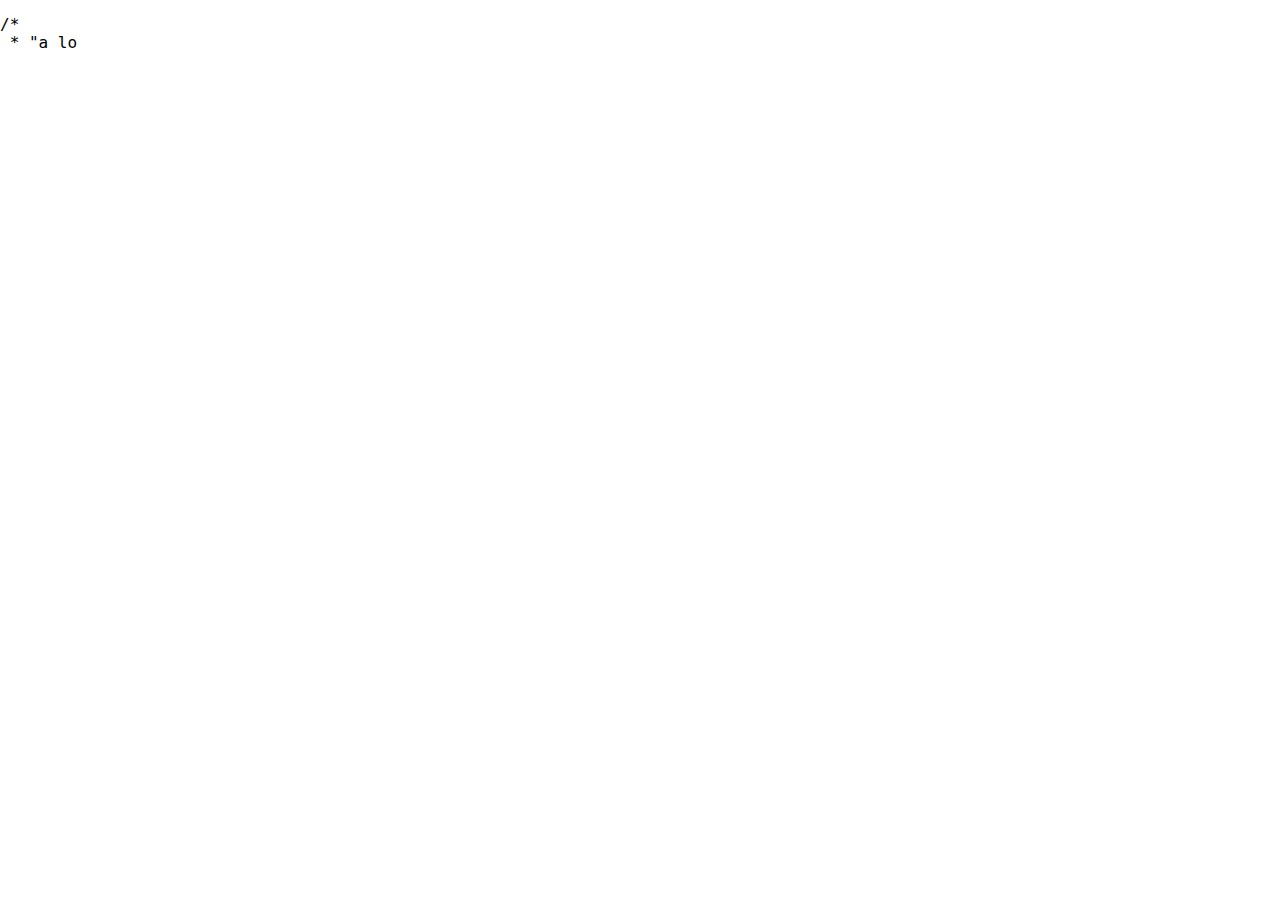
==== heart_srccode/index.html @ 6cda724e "恋爱日记1.0" ====
<!DOCTYPE html>
<html lang="en" >
<head>
  <meta charset="UTF-8">
  <title>love 乔乔</title>
  <link rel="stylesheet" href="./normalize.min.css">

</head>
<body>
<!-- partial:index.partial.html -->

<!-- partial -->
  <script src='./jquery.min.js'></script>
  <script src="./script.js"></script>

</body>
</html>
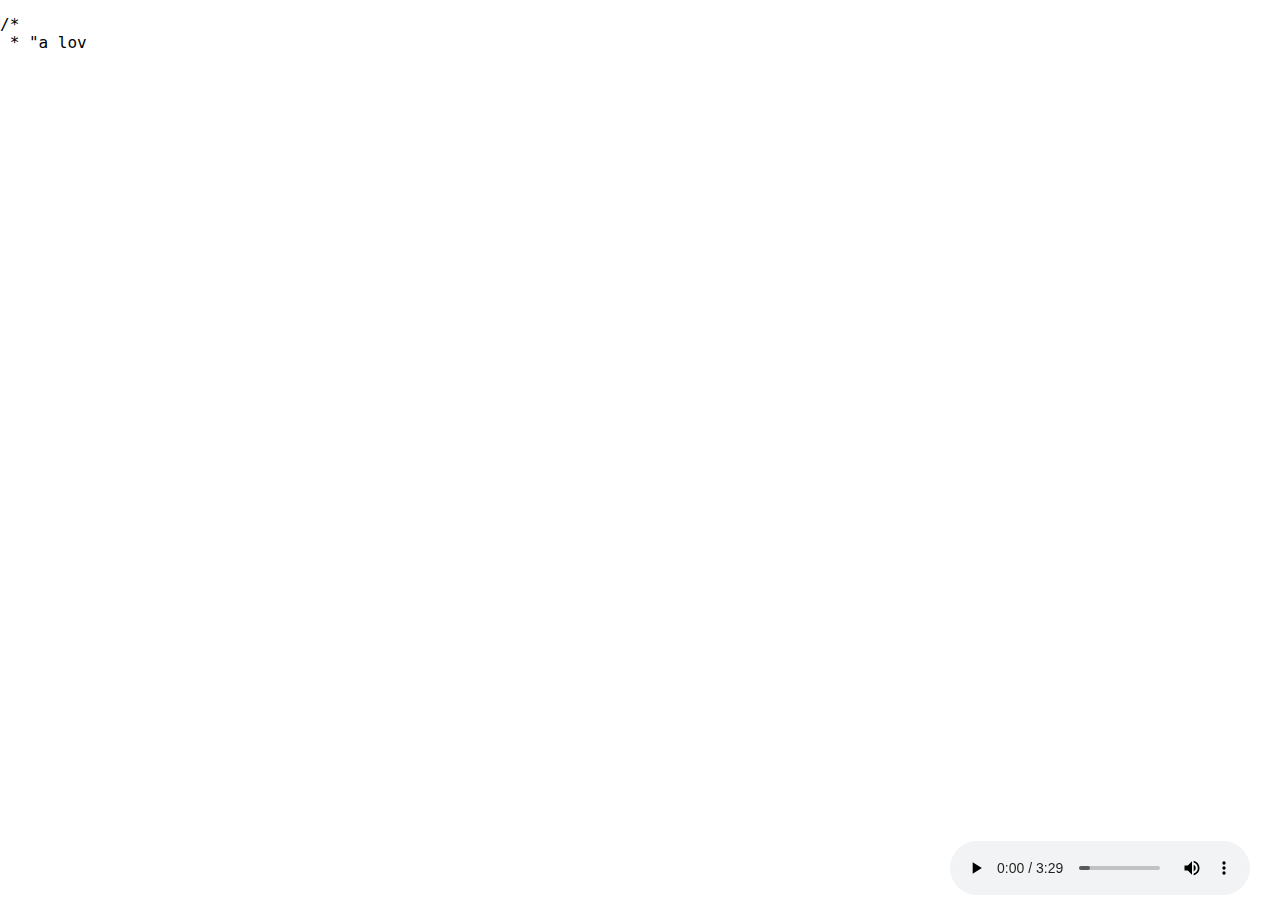
==== commit 07e593e4: "恋爱日记2.0" ====
--- a/heart_srccode/index.html
+++ b/heart_srccode/index.html
@@ -4,6 +4,14 @@
   <meta charset="UTF-8">
   <title>love 乔乔</title>
   <link rel="stylesheet" href="./normalize.min.css">
+  
+  <style>
+	  audio#myAudio {
+	      position: fixed;
+	      right: 30px;
+	      bottom: 5px;
+	  }
+  </style>
 
 </head>
 <body>
@@ -12,6 +20,20 @@
 <!-- partial -->
   <script src='./jquery.min.js'></script>
   <script src="./script.js"></script>
+  
+  <audio id="myAudio" controls>
+      <source src="../music/偏爱.mp3" type="audio/mpeg">
+  </audio>
+      
+  <script>
+      window.addEventListener('load', function () {
+          const audio = document.getElementById('myAudio');
+          // 延迟2000毫秒（2秒）后播放音频
+          setTimeout(() => {
+              audio.play();
+          }, 1000);
+      });
+  </script>
 
 </body>
 </html>
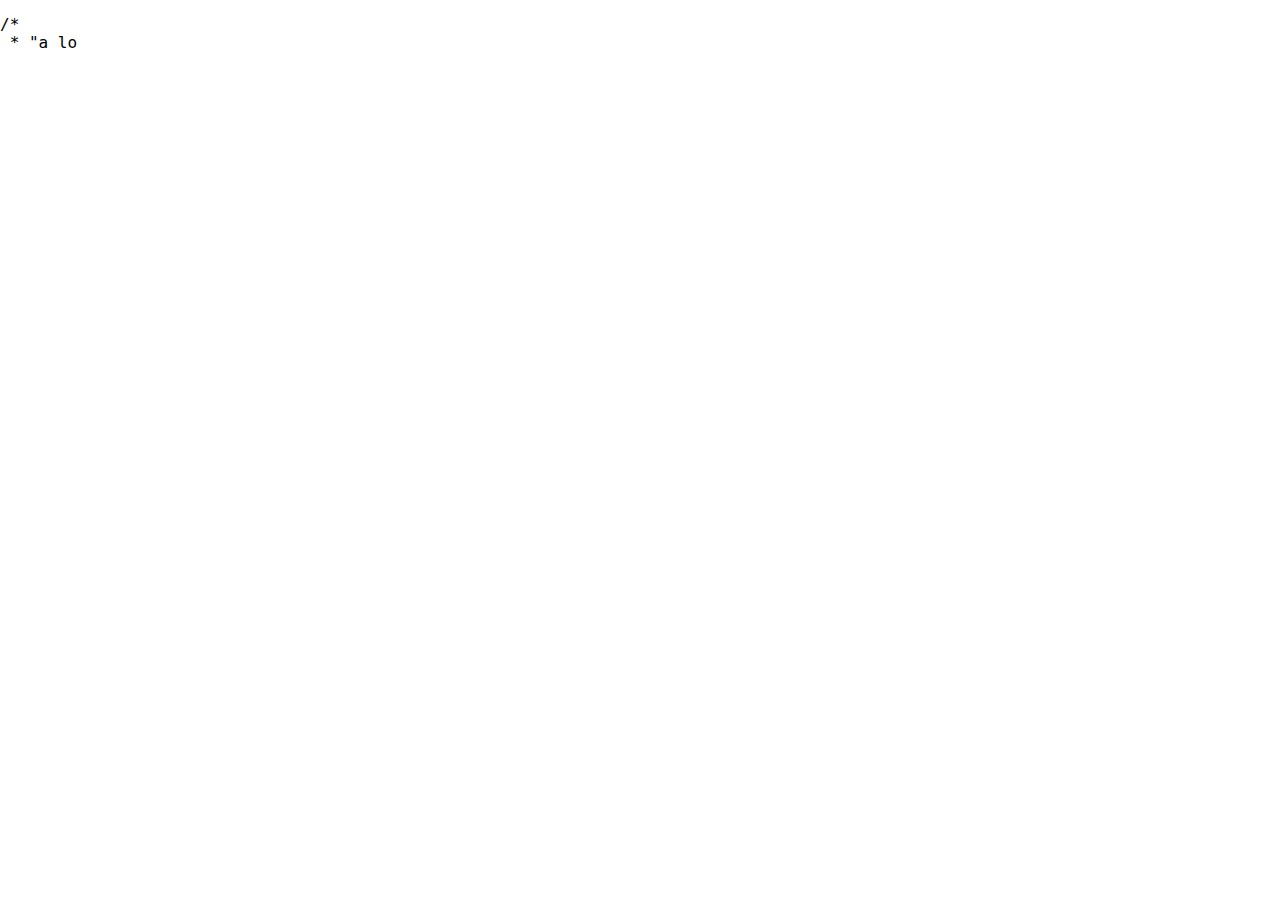
==== commit 13b33318: "恋爱3.0" ====
--- a/heart_srccode/index.html
+++ b/heart_srccode/index.html
@@ -3,6 +3,7 @@
 <head>
   <meta charset="UTF-8">
   <title>love 乔乔</title>
+  <link rel="icon" href="../img/icon.png" type="image/png"/>
   <link rel="stylesheet" href="./normalize.min.css">
   
   <style>
@@ -10,6 +11,7 @@
 	      position: fixed;
 	      right: 30px;
 	      bottom: 5px;
+		  display: none; /* 隐藏 audio 元素 */
 	  }
   </style>
 
@@ -29,9 +31,7 @@
       window.addEventListener('load', function () {
           const audio = document.getElementById('myAudio');
           // 延迟2000毫秒（2秒）后播放音频
-          setTimeout(() => {
               audio.play();
-          }, 1000);
       });
   </script>
 
